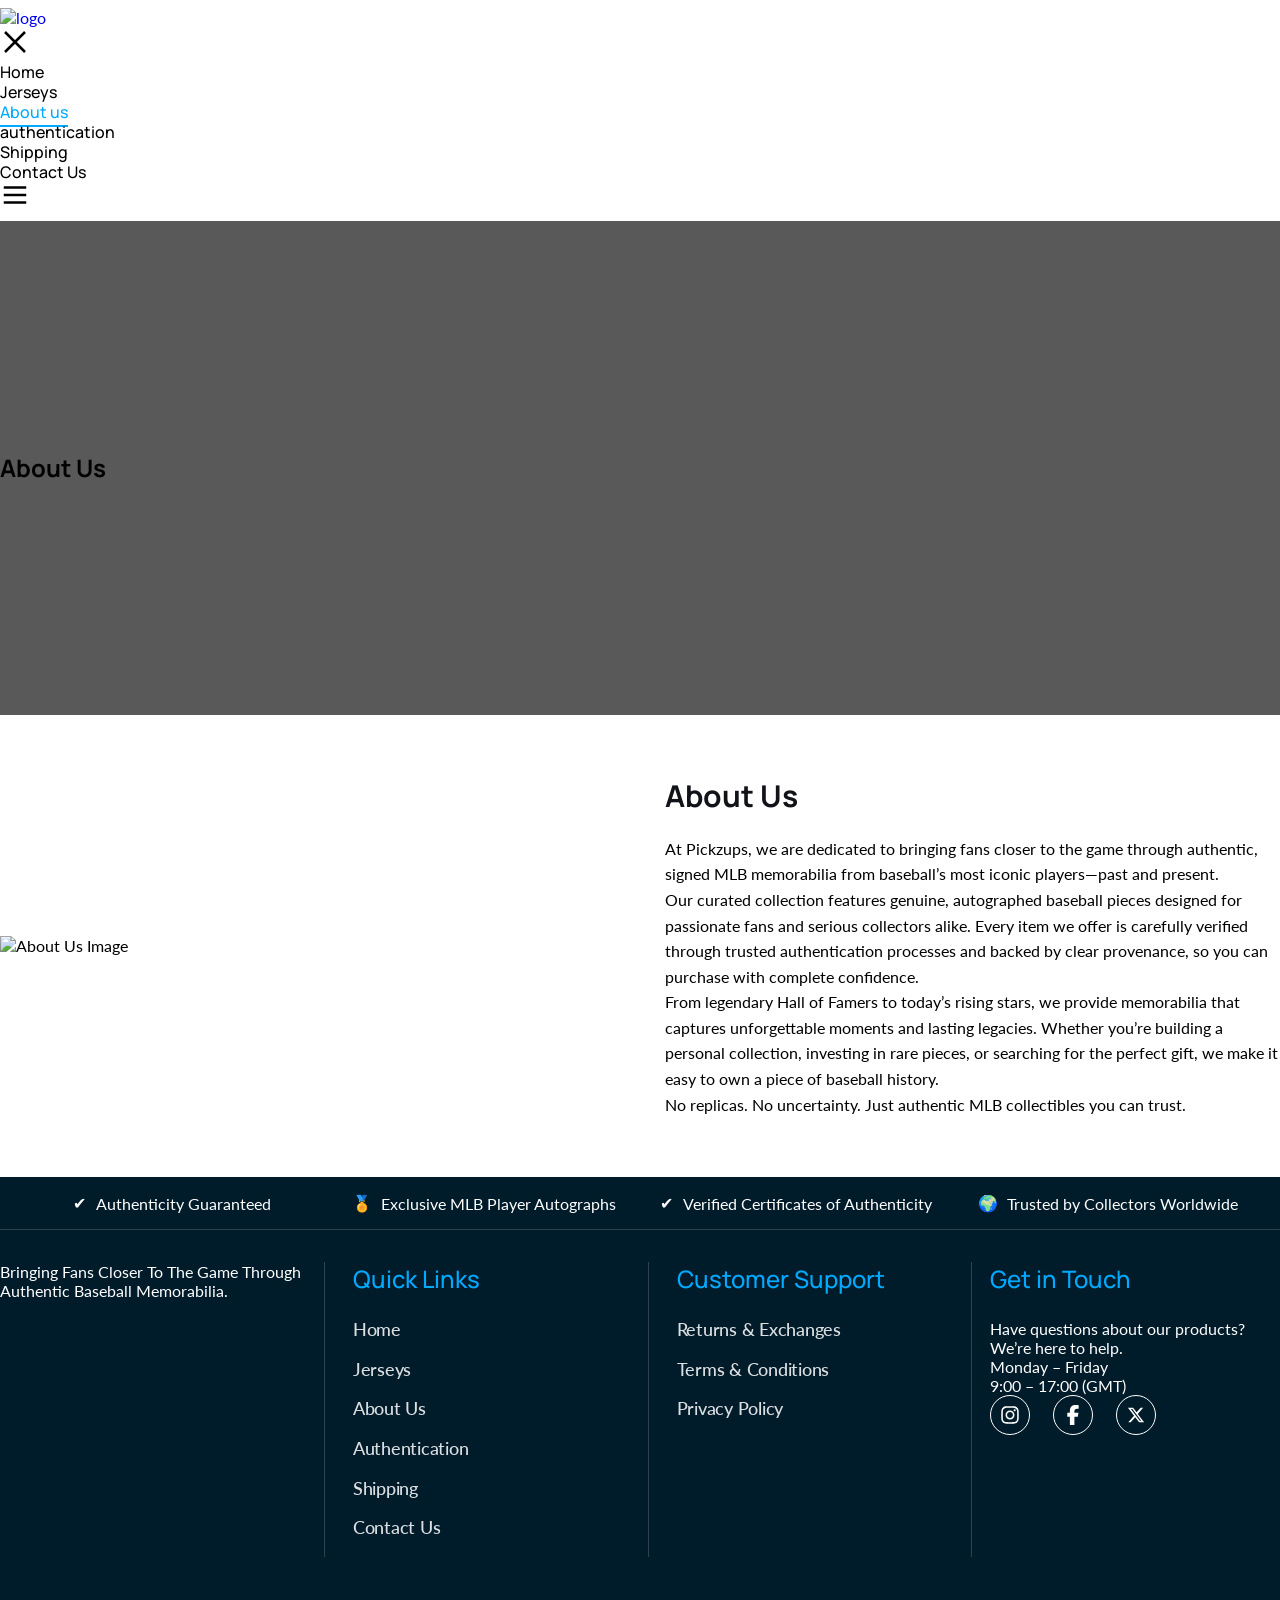
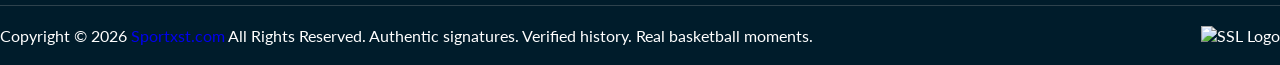
==== about-us.html @ 80809a48 "d" ====
<!DOCTYPE html>
<html lang="en">

<head>
    <meta charset="UTF-8">
    <meta name="viewport" content="width=device-width, initial-scale=1.0">
    <title>About Us</title>
    <link rel="icon" href="assets/images/favicon-32x32.png" type="image/png">
    <link rel="stylesheet" href="assets/css/aos.css">
    <link rel="stylesheet" href="assets/css/bootstrap.min.css">
    <link rel="stylesheet" href="assets/css/style.css">
    <link rel="stylesheet" href="assets/css/responsive.css">
</head>

<body>
    <!-- Header -->
    <header class="header w-100  z-3">
        <div class="container">
            <div class="row">
                <div class="col-12">
                    <div class="header-content d-flex align-items-center justify-content-between">
                        <div class="logo">
                            <a href="./"><img src="assets/images/logo.png" alt="logo"></a>
                        </div>
                        <div class="menu-list" id="mySidenavs">
                            <span class="menu-close d-block d-md-none" onclick="closeNav()">
                                <svg width="30" height="30" viewBox="0 0 24 24">
                                    <line x1="4" y1="4" x2="20" y2="20" stroke="black" stroke-width="2" />
                                    <line x1="20" y1="4" x2="4" y2="20" stroke="black" stroke-width="2" />
                                </svg>
                            </span>
                            <ul class="d-flex list-unstyled gap-3">
                                <li>
                                    <a href="./">Home</a>
                                </li>
                                <li>
                                    <a href="jerseys">Jerseys</a>
                                </li>
                                <li class="active">
                                    <a href="about-us">About us</a>
                                </li>
                                <li>
                                    <a href="authentication">authentication</a>
                                </li>
                                <li>
                                    <a href="shipping">Shipping</a>
                                </li>
                                <li>
                                    <a href="contact-us">Contact Us</a>
                                </li>
                            </ul>
                        </div>
                        <div class="menu-icon d-block d-md-none">
                            <span onclick="openNav()">
                                <svg width="30" height="30" viewBox="0 0 24 24">
                                    <line x1="3" y1="6" x2="21" y2="6" stroke="black" stroke-width="2" />
                                    <line x1="3" y1="12" x2="21" y2="12" stroke="black" stroke-width="2" />
                                    <line x1="3" y1="18" x2="21" y2="18" stroke="black" stroke-width="2" />
                                </svg>
                            </span>
                        </div>

                    </div>
                </div>
            </div>
        </div>
        <div class="menu-overlay" id="menuOverlay" onclick="closeNav()"></div>
    </header>
    <!-- Header -->

    <!-- main -->
    <main>
        <section class="sub_banner" style="background-image: url('assets/images/about-bnr.png');">
            <div class="container">
                <div class="banner_content">
                    <h1 class="text-white text-center" data-aos="fade-up">
                        About Us
                    </h1>
                </div>
            </div>
        </section>
        <section class="about_sec">
            <div class="container">
                <div class="content-wrapper">
                    <div class="img-side-about" data-aos="fade-right">
                        <div class="about_image">
                            <img src="assets/images/about-us.jpg" alt="About Us Image" class="img-fluid">
                        </div>
                    </div>
                    <div class="about_side_content" data-aos="fade-left">
                        <div class="about_content">
                            <h2> About Us </h2>
                            <p>At Pickzups, we are dedicated to bringing fans closer to the game through authentic,
                                signed MLB memorabilia from baseball’s most iconic players—past and present.</p>
                            <p>Our curated collection features genuine, autographed baseball pieces designed for
                                passionate fans and serious collectors alike. Every item we offer is carefully verified
                                through trusted authentication processes and backed by clear provenance, so you can
                                purchase with complete confidence.
                            </p>
                            <p>From legendary Hall of Famers to today’s rising stars, we provide memorabilia that
                                captures unforgettable moments and lasting legacies. Whether you’re building a personal
                                collection, investing in rare pieces, or searching for the perfect gift, we make it easy
                                to own a piece of baseball history.</p>
                            <p>No replicas. No uncertainty. Just authentic MLB collectibles you can trust.
                            </p>
                        </div>
                    </div>
                </div>
            </div>
        </section>
    </main>
    <!-- main -->

    <!-- footer -->
    <footer class="site-footer pt-5">
        <div class="container">
            <div class="footer-content">
                <div class="footer-features">
                    <div class="feature-item">
                        <span>✔</span>
                        <p>Authenticity Guaranteed</p>
                    </div>
                    <div class="feature-item">
                        <span>🏅</span>
                        <p>Exclusive MLB Player Autographs </p>
                    </div>
                    <div class="feature-item">
                        <span>✔</span>
                        <p>Verified Certificates of Authenticity</p>
                    </div>
                    <div class="feature-item">
                        <span>🌍</span>
                        <p>Trusted by Collectors Worldwide</p>
                    </div>
                </div>
                <div class="footer-top">
                    <div class="footer-logo">
                        <a href="./" class="bg_center_contain"></a>
                        <p class="text_theme mt-2 footer_logo_text">
                            Bringing Fans Closer To The Game Through
                            Authentic Baseball Memorabilia.

                        </p>
                    </div>
                    <div class="footer-links">
                        <h3>
                            Quick Links
                        </h3>
                        <ul>
                            <li> <a href="./" class="active">Home</a></li>
                            <li><a href="./jerseys">Jerseys</a></li>
                            <li><a href="./about-us">About Us</a></li>
                            <li><a href="./authentication">Authentication</a></li>
                            <li><a href="./shipping">Shipping</a></li>
                            <li><a href="./contact-us">Contact Us</a></li>
                        </ul>
                    </div>
                    <div class="footer-links">
                        <h3>
                            Customer Support
                        </h3>
                        <ul>
                            <li><a href="./returns-policy">Returns &amp; Exchanges</a></li>
                            <li><a href="./terms-conditions">Terms &amp; Conditions </a></li>
                            <li><a href="./privacy-policy">Privacy Policy</a></li>
                        </ul>
                    </div>
                    <div class="footer-contact">
                        <h3>
                            Get in Touch
                        </h3>
                        <p class="mb-3">
                            Have questions about our products? We’re here to help.

                        </p>
                        <p class="mb-3">
                            Monday – Friday
                        </p>
                        <p class="mb-3">
                            9:00 – 17:00 (GMT)
                        </p>

                        <div class="social-icons mt-4">
                            <ul>
                                <li><a href="https://www.instagram.com" target="_blank"><svg
                                            xmlns="http://www.w3.org/2000/svg" viewBox="0 0 448 512">
                                            <path
                                                d="M224.1 141c-63.6 0-114.9 51.3-114.9 114.9s51.3 114.9 114.9 114.9S339 319.5 339 255.9 287.7 141 224.1 141zm0 189.6c-41.1 0-74.7-33.5-74.7-74.7s33.5-74.7 74.7-74.7 74.7 33.5 74.7 74.7-33.6 74.7-74.7 74.7zm146.4-194.3c0 14.9-12 26.8-26.8 26.8-14.9 0-26.8-12-26.8-26.8s12-26.8 26.8-26.8 26.8 12 26.8 26.8zm76.1 27.2c-1.7-35.9-9.9-67.7-36.2-93.9-26.2-26.2-58-34.4-93.9-36.2-37-2.1-147.9-2.1-184.9 0-35.8 1.7-67.6 9.9-93.9 36.1s-34.4 58-36.2 93.9c-2.1 37-2.1 147.9 0 184.9 1.7 35.9 9.9 67.7 36.2 93.9s58 34.4 93.9 36.2c37 2.1 147.9 2.1 184.9 0 35.9-1.7 67.7-9.9 93.9-36.2 26.2-26.2 34.4-58 36.2-93.9 2.1-37 2.1-147.8 0-184.8zM398.8 388c-7.8 19.6-22.9 34.7-42.6 42.6-29.5 11.7-99.5 9-132.1 9s-102.7 2.6-132.1-9c-19.6-7.8-34.7-22.9-42.6-42.6-11.7-29.5-9-99.5-9-132.1s-2.6-102.7 9-132.1c7.8-19.6 22.9-34.7 42.6-42.6 29.5-11.7 99.5-9 132.1-9s102.7-2.6 132.1 9c19.6 7.8 34.7 22.9 42.6 42.6 11.7 29.5 9 99.5 9 132.1s2.7 102.7-9 132.1z">
                                            </path>
                                        </svg></a></li>
                                <li><a href="https://www.facebook.com" target="_blank"><svg
                                            xmlns="http://www.w3.org/2000/svg" viewBox="0 0 320 512">
                                            <path
                                                d="M80 299.3V512H196V299.3h86.5l18-97.8H196V166.9c0-51.7 20.3-71.5 72.7-71.5c16.3 0 29.4 .4 37 1.2V7.9C291.4 4 256.4 0 236.2 0C129.3 0 80 50.5 80 159.4v42.1H14v97.8H80z">
                                            </path>
                                        </svg></a></li>
                                <li><a href="https://twitter.com" target="_blank"><svg
                                            xmlns="http://www.w3.org/2000/svg" viewBox="0 0 512 512">
                                            <path
                                                d="M389.2 48h70.6L305.6 224.2 487 464H345L233.7 318.6 106.5 464H35.8L200.7 275.5 26.8 48H172.4L272.9 180.9 389.2 48zM364.4 421.8h39.1L151.1 88h-42L364.4 421.8z">
                                            </path>
                                        </svg></a></li>
                            </ul>
                        </div>
                    </div>
                </div>
                <div class="footer-bottom">
                    <p>Copyright © 2026 <a class="text_theme" href="./">Sportxst.com</a> All Rights Reserved. Authentic
                        signatures.
                        Verified history. Real basketball moments.</p>
                    <div class="ssl_logo">
                        <div class="ssl_logo_inner">
                            <img src="assets/images/ssl.png" alt="SSL Logo">
                        </div>
                    </div>
                </div>
            </div>
        </div>
    </footer>


    <!-- scripts -->
    <script src="assets/js/bootstrap.bundle.min.js"></script>
    <script src="assets/js/index.js"></script>
    <script src="assets/js/aos.js"></script>
    <script>
        AOS.init({
            duration: 1000,
            once: true,
        }); 
    </script>
</body>

</html>
---- assets/css/style.css ----
/* global css */
@import url('https://fonts.googleapis.com/css2?family=Manrope:wght@200..800&display=swap');
@import url('https://fonts.googleapis.com/css2?family=Lato:ital,wght@0,100;0,300;0,400;0,700;0,900;1,100;1,300;1,400;1,700;1,900&display=swap');

:root {
    --heading-color: #111111;
    --white: #FFFFFF;
    --text-color: #444444;
    --bg-btn-color: #E1EDD9;
    --hover-color: #C1D9B8;
}

main {
    overflow: hidden;
}

* {
    margin: 0;
    padding: 0;
    box-sizing: border-box;
}

ul {
    margin: 0;
    padding: 0;
    list-style: none;
}

h1,
h2,
h3,
h4,
h5,
h6 {
    font-family: 'Manrope', sans-serif;
}

body {
    font-family: 'Lato', sans-serif;
}

a {
    text-decoration: none;
}

/* global css end here */

/* header css start */

header {
    padding: 8px 0;
}

.is-sticky {
    position: fixed;
    top: 0;
    left: 0;
    width: 100%;
    animation: slideDown 0.35s ease-out;
    background-color: var(--white);
    box-shadow: 0 2px 10px rgba(0, 0, 0, 0.1);

}

@keyframes slideDown {
    from {
        transform: translateY(-100%);
    }

    to {
        transform: translateY(0);
    }
}

.menu-list ul li a {
    font-family: 'Manrope', sans-serif;
    font-weight: 500;
    font-style: normal;
    font-size: 16px;
    line-height: 1;
    letter-spacing: 0;
    vertical-align: middle;
    color: #000;
    transition: all 0.3s ease;
    position: relative;
    cursor: pointer;
}

.menu-list ul li>a::after {
    content: '';
    position: absolute;
    left: 0;
    bottom: -4px;
    width: 0;
    height: 2px;
    background: #00aaff;
    transition: width 0.3s cubic-bezier(.77, 0, .18, 1);
}

.menu-list ul li a:hover {
    color: #00aaff;
}

.menu-list ul li.active a {
    color: #00aaff !important;
}

.menu-list ul li a:hover::after,
.menu-list ul li.active>a::after {
    width: 100%;
}

.logo img {
    width: 100%;
    max-width: 100px;
    height: 70px;
    object-fit: contain;
}

/* header css end */

/* hero banner css */
.hero_banner {
    padding: 100px 0;
    background: url(../images/hero-bnr.png) no-repeat center center/cover;
    height: 700px;
    position: relative;
    z-index: 1;
    display: flex;
    align-items: center;

}

.hero_banner::before {
    content: "";
    position: absolute;
    top: 0;
    left: 0;
    width: 100%;
    height: 100%;
    background-color: rgb(5 5 5 / 64%);
    z-index: -1;
}

.hero_banner .hero_content {
    width: 100%;
    max-width: 800px;
}

.hero_banner .hero_content .reform-title {
    color: var(--white);
    font-size: 0.875rem;
    font-weight: 500;
    border-radius: 2.5rem;
    padding: 0.3125rem 1.25rem;
    text-transform: uppercase;
    background-color: #000;
}

.hero_banner .hero_content h1 {
    color: var(--white);
    font-size: 3.125rem;
    font-weight: 700;
    margin-top: 0.75rem;
    margin-bottom: 1.25rem;
    max-width: 37.625rem;
}

.hero_banner .hero_content h2 {
    color: var(--white);
    font-size: 1.25rem;
    font-weight: 400;
    margin-bottom: 1.25rem;
    text-transform: capitalize;
}

.hero_banner .hero_content p {
    font-size: 1rem;
    color: var(--white);
    margin-bottom: 1.25rem;
}

.bnr-btn {
    display: flex;
    gap: 10px;
    align-items: center;
    flex-wrap: wrap;
}

.btn-custom {
    display: inline-flex;
    align-items: center;
    background-color: #00aaff;
    color: #fff;
    font-family: 'Manrope', sans-serif;
    font-size: 16px;
    font-weight: 600;
    text-decoration: none;
    border-radius: 999px;
    padding: 10px 16px 10px 20px;
    gap: 10px;
    position: relative;
    overflow: hidden;
    transition: all 0.3s ease;
    border: 1px solid #00aaff;

}

.btn-custom:hover {
    background-color: transparent;
    color: #00aaff;
}

.icon-default {
    transform: translateY(0);
    opacity: 1;
}

.icon {
    color: #00aaff;
    transition: all 0.3s ease;
    position: absolute;
    display: flex;
    align-items: center;
    justify-content: center;
}

.icon svg {
    width: 20px;
    height: 20px;
    transform: rotate(45deg);
    color: #00aaff;
    stroke: #00aaff;
    fill: #00aaff;
}

.icon-hover {
    transform: translateY(24px);
    opacity: 0;
}

.icon-container {
    position: relative;
    width: 30px;
    height: 30px;
    background-color: var(--white);
    border-radius: 50%;
    display: flex;
    align-items: center;
    justify-content: center;
    overflow: hidden;
}

.btn-custom:hover .icon-hover {
    transform: translateY(0);
    opacity: 1;
}

.btn-custom:hover .icon-default {
    transform: translateY(-24px);
    opacity: 0;
}

/* hero banner css end */
/*  */
.trust-bar {
    background: #00aaff;
    overflow: hidden;
    padding: 15px 0;
}

.trust-bar span {
    color: #fff;
    font-size: 16px;
    font-weight: 500;
    text-align: center;
    display: block;
}

.trust-wrapper {
    overflow: hidden;
}

.trust-track {
    display: flex;
    width: max-content;
    animation: scroll 20s linear infinite;
}

.trust-item {
    display: flex;
    align-items: center;
    gap: 10px;
    margin-right: 40px;
    white-space: nowrap;
}

.trust-item svg {
    width: 22px;
    height: 22px;
    stroke: #000;
    fill: none;
    stroke-width: 2;
}

@keyframes scroll {
    from {
        transform: translateX(0);
    }

    to {
        transform: translateX(-50%);
    }
}

.explore-our-collections {
    padding: 60px 0;
}

.collection-card {
    display: flex;

    background: #ffffff;
    border-radius: 16px;
    box-shadow: 0 20px 40px rgba(0, 0, 0, 0.1);
    overflow: hidden;
}

.collection-content {
    flex: 1;
    padding: 48px;
    display: flex;
    flex-direction: column;
    justify-content: center;
}

.collection-image img {
    width: 100%;
    max-width: 600px;
    object-fit: cover;
    height: 500px;
}

.explore-our-collections-content>span {
    color: #00aaff;
    font-size: 12px;
    letter-spacing: 2px;
    text-transform: uppercase;
    margin-bottom: 15px;
    display: block;
    text-align: center;
}

.explore-our-collections-content h2,
.featured-items-content h2,
.built-for-collectors-content h2 {
    color: #000;
    font-size: 42px;
    font-weight: 700;
    line-height: 50px;
    text-transform: capitalize;
    text-align: center;
    margin-bottom: 50px;
    font-weight: bold;
}

.collection-content h3 {
    font-size: 30px;
    font-weight: 700;
    color: #111318;
}

.collection-content p {
    font-size: 18px;
    line-height: 1.6;
    color: #000;
}

.collection-content ul li {
    font-size: 18px;
    line-height: 1.6;
    color: #616f89;
    padding-left: 26px;
    position: relative;
}

.collection-content ul {
    margin-bottom: 1rem;
}

.collection-content ul li::before {
    content: '';
    position: absolute;
    left: 0;
    top: 12px;
    width: 8px;
    height: 8px;
    border-radius: 50%;
    background-color: #00aaff;
}

.authenticity_section {
    background: #001c2b;
    padding: 60px 0;
}

.auth-grid {
    display: grid;
    grid-template-columns: repeat(2, 1fr);
    gap: 60px;
    align-items: center;
}

.featured-items {
    padding: 60px 0;
}

.auth-image img {
    width: 100%;
    border-radius: 16px;
    box-shadow: 0 20px 40px rgba(0, 0, 0, 0.5);
}

.auth-content-box h2 {
    font-size: 42px;
    margin-bottom: 20px;
    color: #fff;
    font-weight: 700;
}

.auth-content-box p {
    color: #fff;
    font-size: 18px;
    line-height: 30px;
    margin-bottom: 10px;
}

.auth-list li {
    display: flex;
    align-items: center;
    gap: 12px;
    margin-bottom: 15px;
    color: #fff;
    font-size: 18px;
    line-height: 30px;
}

.auth-list svg {
    width: 22px;
    height: 22px;
    stroke: #00aaff;
    fill: none;
    stroke-width: 2;
    flex-shrink: 0;
}

.section-label {
    color: #00aaff;
    font-size: 12px;
    letter-spacing: 2px;
    text-transform: uppercase;
    margin-bottom: 15px;
    display: block;
}

.built-for-collectors {
    padding: 60px 0;
}

.cta-hero {
    padding: 60px 0;
}

.cta-content {
    max-width: 760px;
    margin: auto;
    text-align: center;
}

.cta-content h2 {
    font-size: 48px;
    color: #000;
    margin-bottom: 25px;
    font-weight: bold;
}

.cta-content p {
    font-size: 18px;
    color: #000;
    line-height: 1.7;

}

.built-for-collectors-content span {
    color: #00aaff;
    font-size: 12px;
    letter-spacing: 2px;
    text-transform: uppercase;
    margin-bottom: 15px;
    display: block;
    text-align: center;
}

/* footer */
.site-footer {
    color: #fff;
    background: #001c2b;
}

.site-footer p {
    margin: 0;
}

.footer-features {
    display: grid;
    grid-template-columns: repeat(4, 1fr);
    gap: 1rem;
    border-bottom: 0.0625rem solid #a7a7a747;
    padding: 1rem 1.5rem;
    margin-bottom: 2rem;
    align-items: center;
    text-align: center;
}

.footer-features .feature-item {
    display: flex;
    align-items: center;
    justify-content: center;
    gap: 0.6rem;
}

.footer-top {
    display: grid;
    grid-template-columns: repeat(4, 1fr);
    grid-gap: 0.9375rem;
}

.social-icons ul {
    display: flex;
    flex-wrap: wrap;
    justify-content: space-between;
    max-width: 10.375rem;
}

.footer-links li a,
.footer-contact li {
    color: #ffffffdb;
    font-size: 1.125rem;
    font-weight: 500;
    line-height: 1.2;
    letter-spacing: -0.015rem;
    margin-bottom: 0.9375rem;
    transition: all 0.2s linear;
}

.footer-links li a:hover {
    color: #00aaff;
    padding-left: 5px;
}

.social-icons li a {
    width: 40px;
    height: 40px;
    border-radius: 50%;
    border: 0.0625rem solid #fff;
    display: inline-flex;
    justify-content: center;
    align-items: center;
    font-size: 1.375rem;
    transition: all 0.2s linear;
    padding: 0.625rem;
}

.social-icons li a:hover {
    background-color: #00aaff;
    border-color: #00aaff;
}

.social-icons li a svg {
    height: 20px;
    width: 20px;
    fill: #fff;
    transition: all 0.2s linear;
}

.footer-links {
    padding-left: 1.75rem;
    border-left: 0.0625rem solid #a7a7a747;
}

.footer-links li a,
.footer-contact li {
    color: #ffffffdb;
    font-size: 1.125rem;
    font-weight: 500;
    line-height: 1.2;
    letter-spacing: -0.015rem;
    margin-bottom: 0.9375rem;
    transition: all 0.2s linear;
    display: inline-block;
}

footer ul li {
    line-height: 1.2;
    margin-bottom: 0.1875rem;
}

.footer-contact {
    padding-left: 1.125rem;
    border-left: 0.0625rem solid #a7a7a747;
}

.footer-bottom {
    display: flex;
    flex-wrap: wrap;
    justify-content: space-between;
    align-items: center;
    border-top: 0.0625rem solid#a7a7a747;
    margin-top: 48px;
    padding: 20px 0;
}

.footer-top h3 {
    font-size: 24px;
    font-weight: 500;
    margin-bottom: 1.5rem;
    color: #00aaff;
}

.ssl_logo_inner img {
    max-width: 120px;
}

.about_sec {
    padding: 60px 0;
}

.sub_banner {
    height: 30.875rem;
    background-color: rgb(0 0 0 / 65%);
    background-blend-mode: multiply;
    display: flex;
    justify-content: flex-start;
    align-items: center;
    background-position: center center;
    background-size: cover;
    background-repeat: no-repeat;
}

.about_content h2 {
    font-size: 30px;
    font-weight: 700;
    color: #111318;
    margin-bottom: 20px;
}

.about_content p {
    font-size: 16px;
    line-height: 1.6;
    color: #000;
}

.content-wrapper {
    display: grid;
    grid-template-columns: 1fr 1fr;
    gap: 50px;
    align-items: center;
}

.banner_content p {
    color: #fff;
    font-size: 18px;
    max-width: 800px;
    margin: 0 auto;
    text-align: center;
}

.featured_legends {
    padding: 60px 0;
    background-color: #001c2b;
}


.legends-grid {
    display: grid;
    grid-template-columns: repeat(4, 1fr);
    gap: 1.875rem;
}

.legend-img {
    background: #f9fafb;
    padding: 0.75rem;
    overflow: hidden;
    position: relative;
}

.legend-img img {
    width: 100%;
    transition: transform 0.5s ease;
    height: 270px;
    object-fit: cover;
    object-position: top;
}

.legend-content h3 {
    font-size: 1.5rem;
    margin-bottom: 0.375rem;
    color: #111;
    font-weight: 600;
}

.signed-text {
    color: #00aaff;
    font-size: 1rem;
    margin-bottom: 0.625rem;
    font-weight: 600;
    text-transform: uppercase;
}

.desc {
    font-size: 1rem;
    color: #111;
    line-height: 1.5;
    margin-bottom: 0.9375rem;
}

.legend-items {
    background: #ffffff;
    border-radius: 1rem;
    overflow: hidden;
    transition: all 0.35s ease;
    border: 0.0625rem solid #e5e7eb;
    position: relative;
}

.legend-content {
    padding: 1.125rem;
}

.shipping-cards {
    padding: 60px 0;
}

.shipping-card-item {
    position: relative;
    border-radius: 12px;
    background: #fff;
    border: 1px solid #ffffff;
    border-left: 3px solid #00aaff;
    padding: 28px;
    box-shadow: 0 10px 25px rgba(0, 0, 0, 0.2);
    transition: all 0.3s ease;

}

.shipping-cards-grid {
    display: grid;
    grid-template-columns: repeat(3, 1fr);
    gap: 1.5625rem;
}

.icon-wrapper {
    margin-bottom: 20px;
    display: flex;
    height: 40px;
    width: 40px;
    align-items: center;
    justify-content: center;
    border-radius: 8px;
    background: #00aaff;
    border: 1px solid #00aaff;
    transition: all 0.3s ease;
    color: #fff;
}

.shipping-card-item h3 {
    font-size: 18px;
    font-weight: bold;
}

.shipping-card-item p {
    margin: 0;
}

.shipping-card-item p {
    margin-bottom: 5px;
}

.shipping-card-item ul li {
    padding-left: 16px;
    padding-bottom: 6px;
    position: relative;
}

.shipping-card-item ul li::after {
    content: '';
    position: absolute;
    top: 8px;
    left: 0;
    background: #00aaff;
    width: 8px;
    height: 8px;
    border-radius: 50%;
}

.jersey_cards {
    padding: 60px 0;
    background-color: #09171f;
}

.jersey_page_cards {
    display: flex;
    gap: 1.25rem;
    padding: 3.5rem 1rem;
    flex-wrap: wrap;
    justify-content: center;
}

.jersey_page_card {
    background: #fff;
    width: 30%;
    border-radius: 1.25rem;
    overflow: hidden;
    border: 0.0625rem solid rgba(255, 255, 255, 0.05);
    transition: 0.3s ease;
    padding: 1.25rem;
}

.jersey_page_card-content h3 {
    font-size: 22px;
    font-weight: bold;
    margin-top: 8px;
}

.returns-policy {
    padding: 60px 0;
}

.policy-content h5 {
    font-size: 20px;
    font-weight: bold;
}

.policy-content ul li {
    padding-left: 16px;
    padding-bottom: 6px;
    position: relative;
}

.policy-content ul li::after {
    content: '';
    position: absolute;
    top: 8px;
    left: 0;
    background: #00aaff;
    width: 8px;
    height: 8px;
    border-radius: 50%;
}

.authentication_popup_sec {
    padding: 60px 0;
}

.authentication_content h2 {
    font-size: 30px;
    font-weight: bold;
}

.authentication_content p {
    color: #000;
    font-size: 18px;
}

.jersey_page_card-img img {
    width: 100%;
    height: 300px;
    object-fit: contain;
}

.signup_form_sec {
    padding: 60px 0;
}

.contact_left h2 {
    font-size: 24px;
    font-weight: bold;
    margin-bottom: 30px;
}

.contact_left .contact_grp {
    background: #001c2b;
    padding: 20px;
    border-radius: 12px;
    margin-bottom: 20px;
    border: 1px solid #001c2b;
    color: #fff;
}

.contact_left .contact_grp h3 {
    font-size: 20px;
    font-weight: bold;
}

.contact_left .contact_grp p {
    margin-bottom: 5px;
}

.contact_right {
    background: linear-gradient(135deg, #ffffff 0%, #f8fafc 100%);
    padding: 30px;
    box-shadow: 0 20px 60px rgba(0, 0, 0, 0.1);
    border: 1px solid #e5e7eb;
    border-radius: 12px;
}

.form-group input,
.form-group textarea {
    padding: 12px 14px;
    outline: none !important;
    box-shadow: none !important;
    resize: none;
}

form#contactForm .form-group {
    margin-bottom: 13px;
}

.contact_right h2 {
    font-size: 24px;
    color: #000;
    font-weight: bold;
}

.contact_right p {
    font-size: 18px;
}

.form-group label {
    margin-bottom: 5px;
    font-size: 14px;
    font-weight: bold;
}

.error {
    border-color: #00aaff;
}

.error-message {
    color: #00aaff;
    font-size: 14px;
    display: none;
    margin-top: 5px;
}

/* Chrome, Safari, Edge */
input[type="number"]::-webkit-outer-spin-button,
input[type="number"]::-webkit-inner-spin-button {
    -webkit-appearance: none;
    margin: 0;
}

/* Firefox */
input[type="number"] {
    -moz-appearance: textfield;
}

.footer-logo a img {
    max-width: 100px;
}

/* Cookies CSS Start */
.cookie-alert {
    position: fixed;
    bottom: 15px;
    right: 15px;
    width: 320px;
    margin: 0 !important;
    z-index: 999;
    opacity: 0;
    transform: translateY(100%);
    transition: all 500ms ease-out;
    border: 3px solid #00aaff;
    border-radius: 1.875rem;
}

.cookie-alert.show {
    opacity: 1;
    transform: translateY(0%);
    transition-delay: 1000ms;
}

.cookie-alert .card-title {
    font-size: 1.5rem;

    font-weight: 600;
    color: #111;
}

.cookie-alert .card-text {
    font-size: 0.9375rem;
    line-height: 1.5;
    margin-bottom: 1rem;
    color: #4b5563;
    font-weight: 600;
}

.cookie-alert .card-text a {
    color: #00aaff;
    text-decoration: underline;
    text-underline-offset: 5px;

}

.btn-toolbar .butn {
    padding: 0.625rem 1.25rem;
    font-size: 0.9375rem;
}

/* Cookies CSS End */
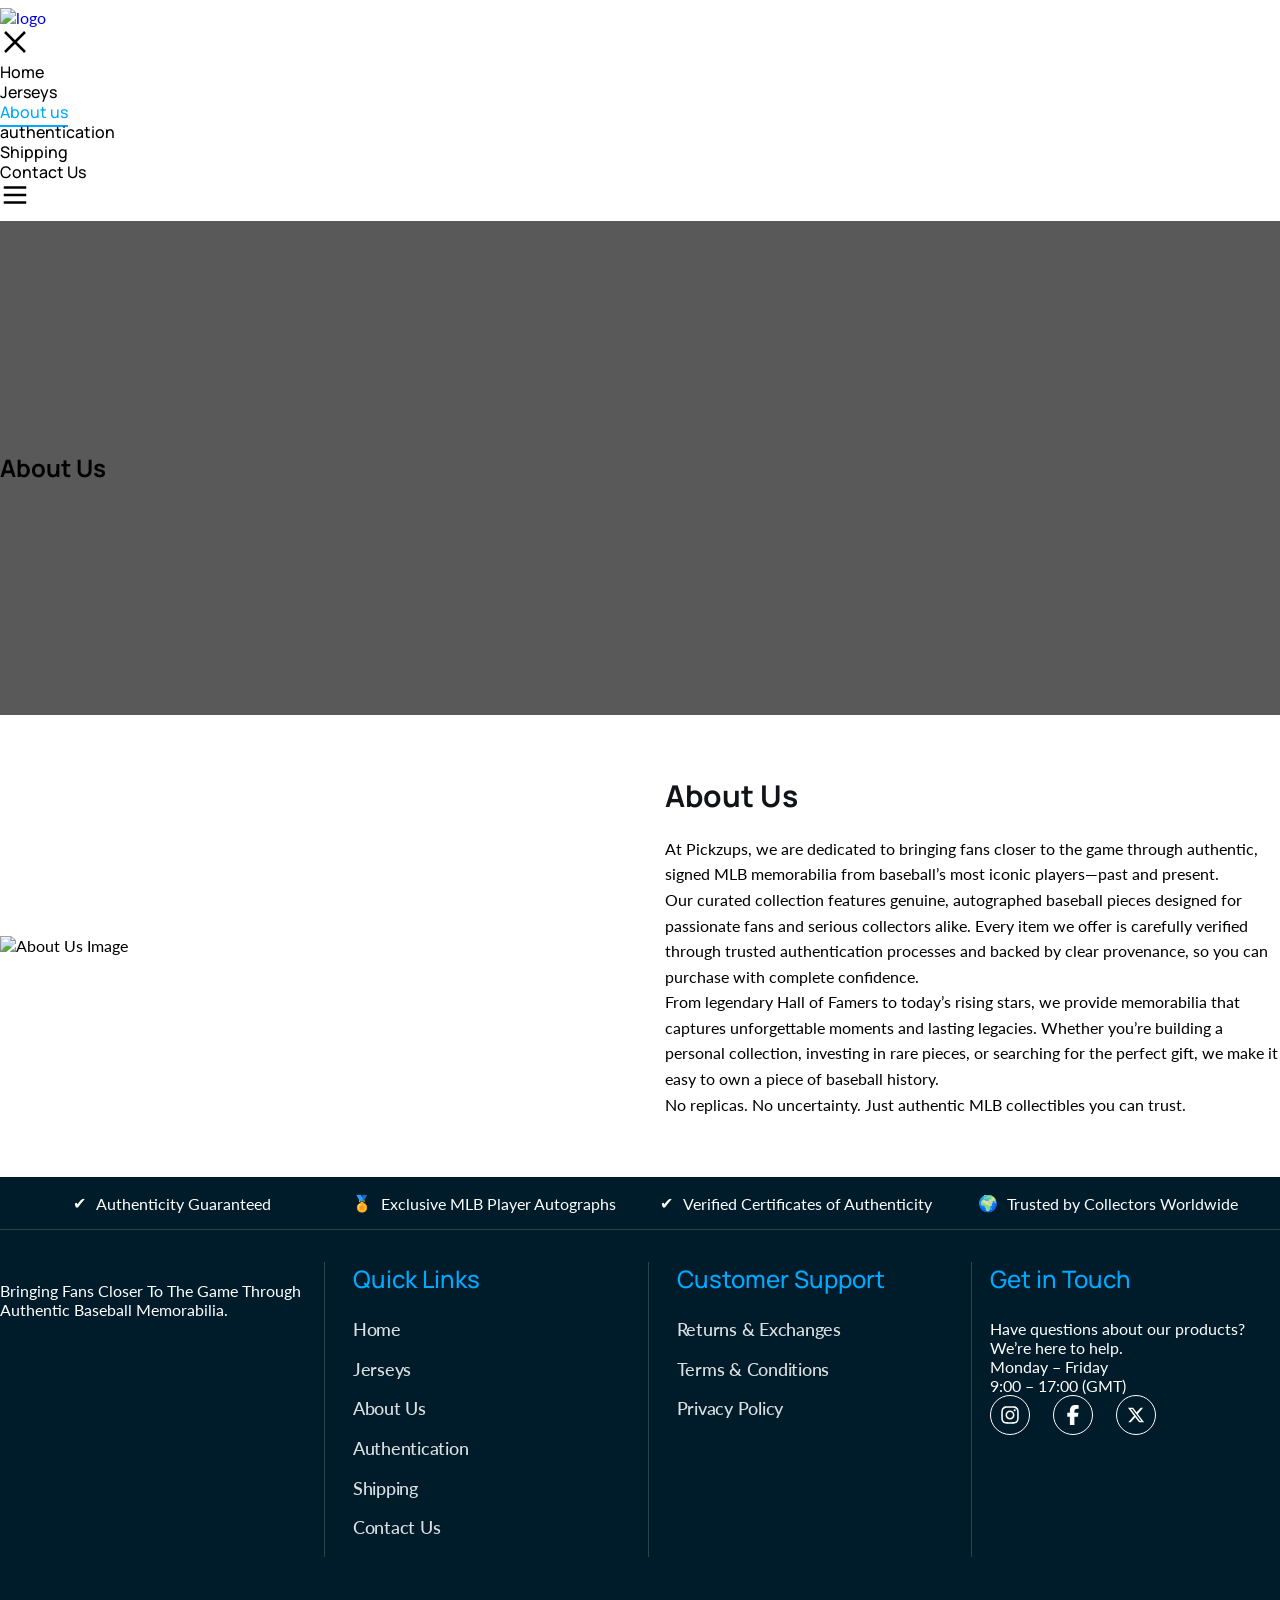
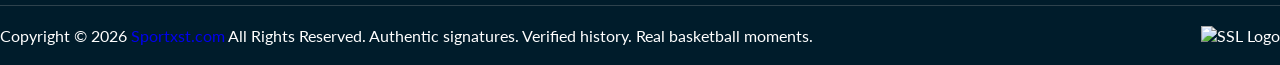
==== commit d89877fb: "fix" ====
--- a/about-us.html
+++ b/about-us.html
@@ -135,7 +135,9 @@
                 </div>
                 <div class="footer-top">
                     <div class="footer-logo">
-                        <a href="./" class="bg_center_contain"></a>
+                           <a href="./" class="">
+                            <img src="assets/images/footer-logo.png" alt="">
+                        </a>
                         <p class="text_theme mt-2 footer_logo_text">
                             Bringing Fans Closer To The Game Through
                             Authentic Baseball Memorabilia.
@@ -161,7 +163,7 @@
                         </h3>
                         <ul>
                             <li><a href="./returns-policy">Returns &amp; Exchanges</a></li>
-                            <li><a href="./terms-conditions">Terms &amp; Conditions </a></li>
+                            <li><a href="./terms-&-conditions">Terms &amp; Conditions </a></li>
                             <li><a href="./privacy-policy">Privacy Policy</a></li>
                         </ul>
                     </div>
--- a/assets/css/style.css
+++ b/assets/css/style.css
@@ -478,7 +478,7 @@
 }
 
 .cta-content h2 {
-    font-size: 48px;
+    font-size: 40px;
     color: #000;
     margin-bottom: 25px;
     font-weight: bold;
@@ -773,7 +773,7 @@
     color: #fff;
 }
 
-.shipping-card-item h3 {
+.shipping-card-item h2 {
     font-size: 18px;
     font-weight: bold;
 }
@@ -816,6 +816,10 @@
     justify-content: center;
 }
 
+.authentication_cards_sec .jersey_page_card-content {
+    padding: 1rem 0;
+}
+
 .jersey_page_card {
     background: #fff;
     width: 30%;
@@ -823,10 +827,11 @@
     overflow: hidden;
     border: 0.0625rem solid rgba(255, 255, 255, 0.05);
     transition: 0.3s ease;
+    box-shadow: 0 20px 40px rgba(0, 0, 0, 0.1);
     padding: 1.25rem;
 }
 
-.jersey_page_card-content h3 {
+.jersey_page_card-content h2 {
     font-size: 22px;
     font-weight: bold;
     margin-top: 8px;
@@ -836,7 +841,7 @@
     padding: 60px 0;
 }
 
-.policy-content h5 {
+.policy-content h2 {
     font-size: 20px;
     font-weight: bold;
 }
@@ -875,7 +880,7 @@
 .jersey_page_card-img img {
     width: 100%;
     height: 300px;
-    object-fit: contain;
+    object-fit: cover;
 }
 
 .signup_form_sec {
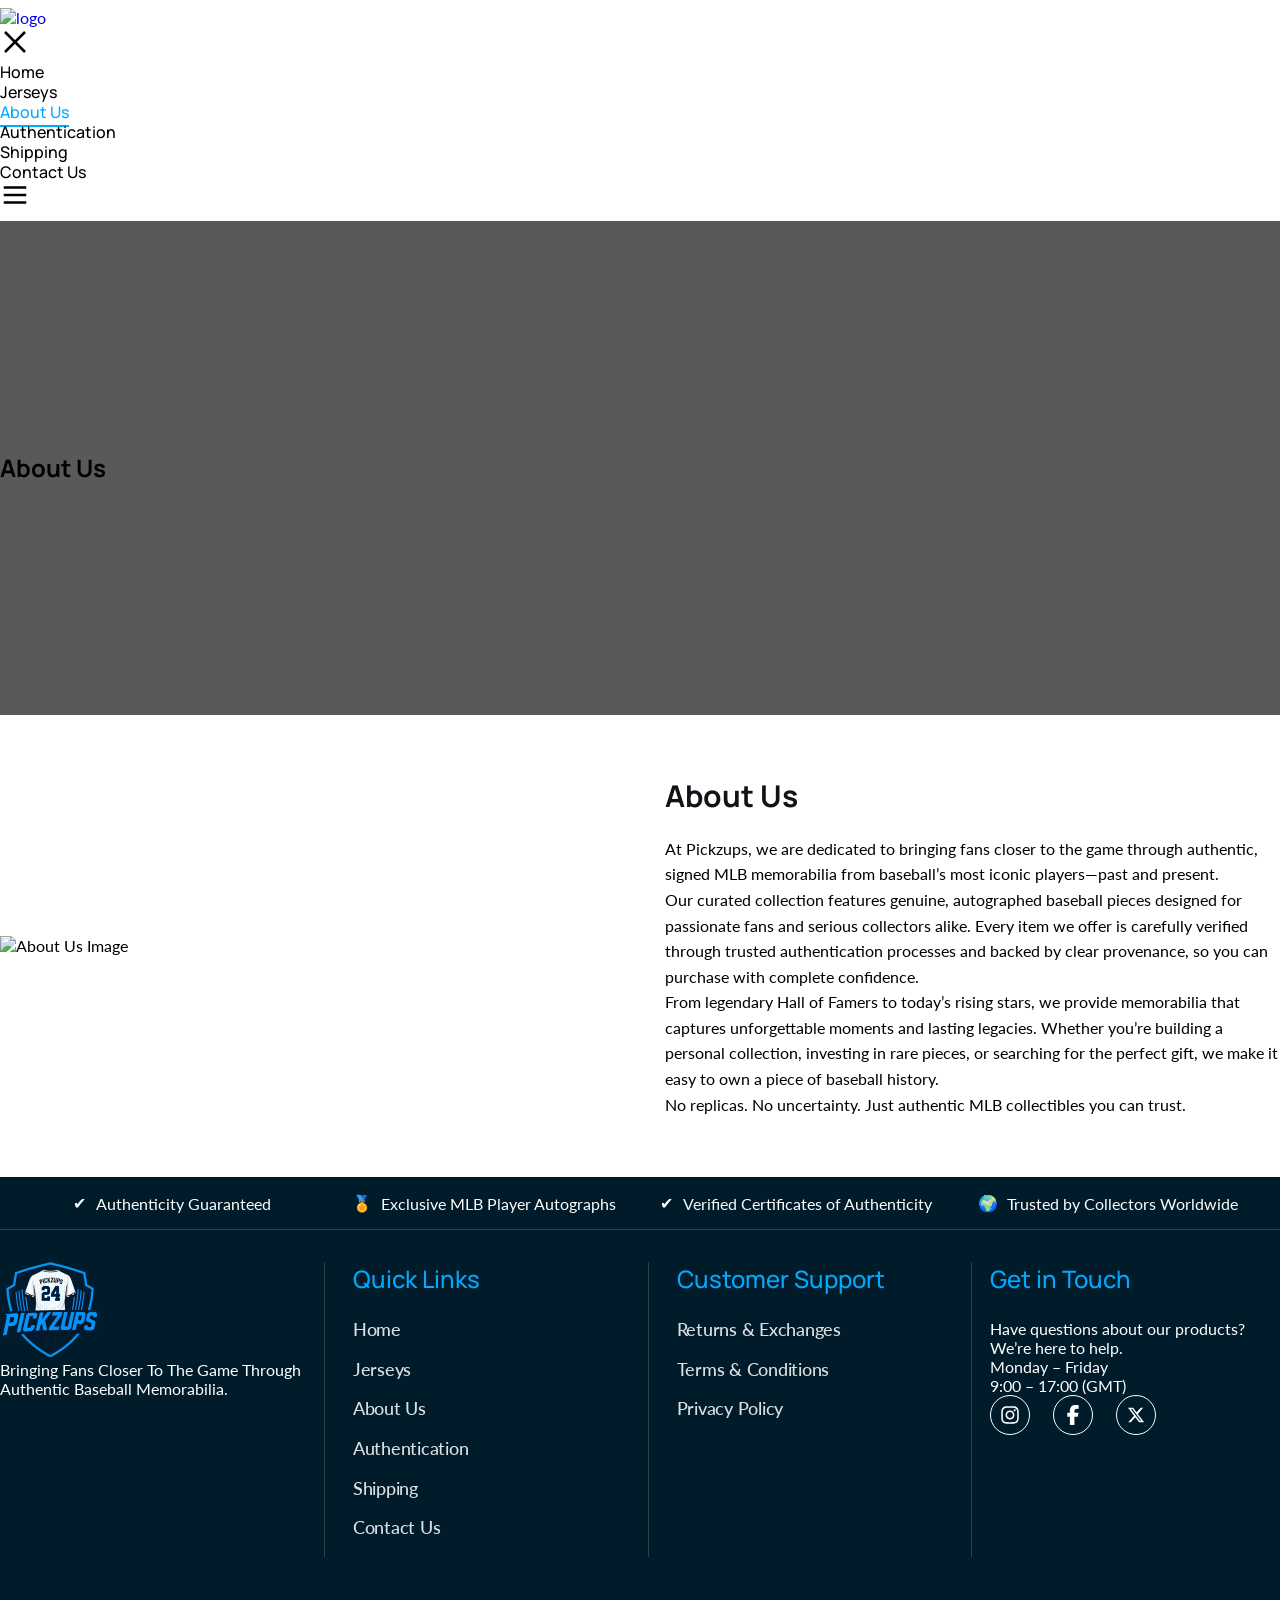
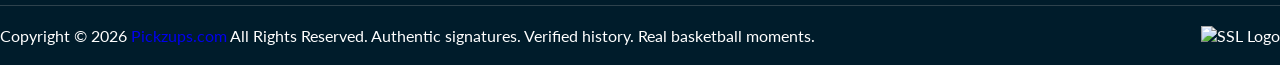
==== commit c4a3ff2b: "SDSD" ====
--- a/about-us.html
+++ b/about-us.html
@@ -4,6 +4,7 @@
 <head>
     <meta charset="UTF-8">
     <meta name="viewport" content="width=device-width, initial-scale=1.0">
+      <meta name="robots" content="index, follow">
     <title>About Us</title>
     <link rel="icon" href="assets/images/favicon-32x32.png" type="image/png">
     <link rel="stylesheet" href="assets/css/aos.css">
@@ -135,7 +136,7 @@
                 </div>
                 <div class="footer-top">
                     <div class="footer-logo">
-                           <a href="./" class="">
+                        <a href="./" class="">
                             <img src="assets/images/footer-logo.png" alt="">
                         </a>
                         <p class="text_theme mt-2 footer_logo_text">
@@ -207,7 +208,8 @@
                     </div>
                 </div>
                 <div class="footer-bottom">
-                    <p>Copyright © 2026 <a class="text_theme" href="./">Sportxst.com</a> All Rights Reserved. Authentic
+                    <p>Copyright © 2026 <a class="text_theme" href="./">Pickzups.com
+                        </a> All Rights Reserved. Authentic
                         signatures.
                         Verified history. Real basketball moments.</p>
                     <div class="ssl_logo">
--- a/assets/css/style.css
+++ b/assets/css/style.css
@@ -8,6 +8,11 @@
     --text-color: #444444;
     --bg-btn-color: #E1EDD9;
     --hover-color: #C1D9B8;
+}
+
+a:-webkit-any-link:focus-visible {
+    outline: none !important;
+    outline-offset: 0px !important;
 }
 
 main {
@@ -84,6 +89,7 @@
     transition: all 0.3s ease;
     position: relative;
     cursor: pointer;
+    text-transform: capitalize;
 }
 
 .menu-list ul li>a::after {
